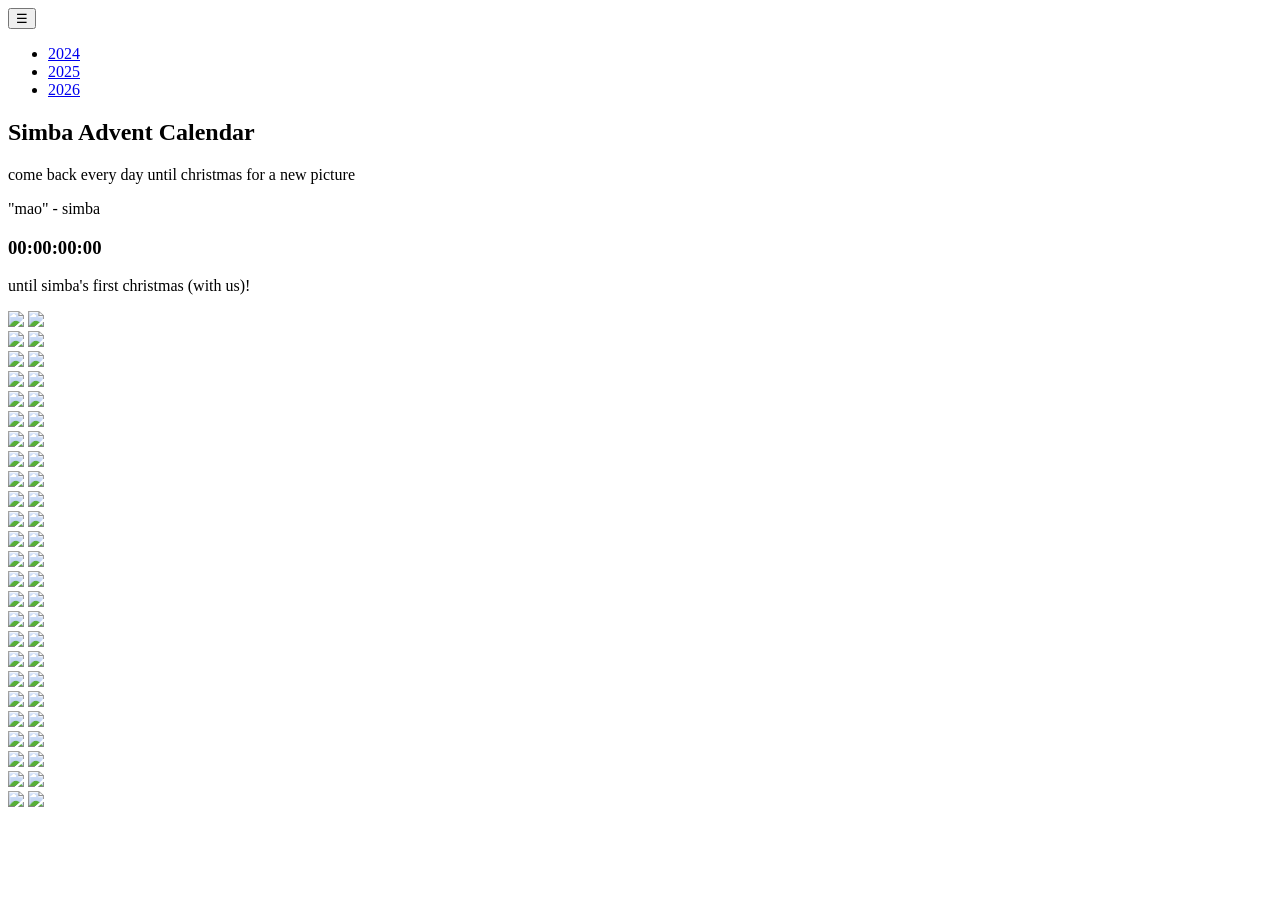
==== countdowns/2024/index.html @ aee4036a "Restructure menu" ====
<!DOCTYPE html>
<html>
<head>
	<meta charset="utf-8">
	<meta name="viewport" content="width=device-width, initial-scale=1">
	<title>2024 Simba Countdown</title>
	<link rel="stylesheet" type="text/css" href="./style.css">
	<script src="./script.js" defer></script>
	<link rel="icon" href="./favicon.jpg">
</head>
<body>
	<button id="hamburgerMenu">&#9776;</button>

	<nav id="sidebarMenu">
		<ul class="menu-list">
			<li><a href="./index.html">2024</a></li>
			<li><a href="../2025/index.html">2025</a></li>
			<li><a href="../2026/index.html">2026</a></li>
		</ul>
	</nav>

	<div class="page-container">
		<div class="header">
			<h2 class="heading">Simba Advent Calendar</h2>
			<p id="secondheader">come back every day until christmas for a new picture</p>
			<p>"mao" - simba</p>
		</div>
		<div class="timer-container">
			<h3 class="countdown-timer">00:00:00:00</h3>
			<p>until simba's first christmas (with us)!</p>
		</div>
		<div class="tiles-container">
			<div class="door" id="present1">
				<div class="flipper">
					<img src="./icons/1.PNG" class="door-image front">
					<img src="./pictures/1.JPG" class="inside-image back">
				</div>
			</div>
			<div class="door" id="present2">
				<div class="flipper">
					<img src="./icons/2.PNG" class="door-image front">
					<img src="./pictures/2.JPG" class="inside-image back">
				</div>
			</div>
			<div class="door" id="present3">
				<div class="flipper">
					<img src="./icons/3.PNG" class="door-image front">
					<img src="./pictures/3.JPG" class="inside-image back">
				</div>
			</div>
			<div class="door" id="present4">
				<div class="flipper">
					<img src="./icons/4.PNG" class="door-image front">
					<img src="./pictures/4.JPG" class="inside-image back">
				</div>
			</div>
			<div class="door" id="present5">
				<div class="flipper">
					<img src="./icons/5.PNG" class="door-image front">
					<img src="./pictures/5.JPG" class="inside-image back">
				</div>
			</div>
			<div class="door" id="present6">
				<div class="flipper">
					<img src="./icons/6.PNG" class="door-image front">
					<img src="./pictures/6.JPG" class="inside-image back">
				</div>
			</div>
			<div class="door" id="present7">
				<div class="flipper">
					<img src="./icons/7.PNG" class="door-image front">
					<img src="./pictures/7.JPG" class="inside-image back">
				</div>
			</div>
			<div class="door" id="present8">
				<div class="flipper">
					<img src="./icons/8.PNG" class="door-image front">
					<img src="./pictures/8.JPG" class="inside-image back">
				</div>
			</div>
			<div class="door" id="present9">
				<div class="flipper">
					<img src="./icons/9.PNG" class="door-image front">
					<img src="./pictures/9.JPG" class="inside-image back">
				</div>
			</div>
			<div class="door" id="present10">
				<div class="flipper">
					<img src="./icons/10.PNG" class="door-image front">
					<img src="./pictures/10.JPG" class="inside-image back">
				</div>
			</div>
			<div class="door" id="present11">
				<div class="flipper">
					<img src="./icons/11.PNG" class="door-image front">
					<img src="./pictures/11.JPG" class="inside-image back">
				</div>
			</div>
			<div class="door" id="present12">
				<div class="flipper">
					<img src="./icons/12.PNG" class="door-image front">
					<img src="./pictures/12.JPG" class="inside-image back">
				</div>
			</div>
			<div class="door" id="present13">
				<div class="flipper">
					<img src="./icons/13.PNG" class="door-image front">
					<img src="./pictures/13.JPG" class="inside-image back">
				</div>
			</div>
			<div class="door" id="present14">
				<div class="flipper">
					<img src="./icons/14.PNG" class="door-image front">
					<img src="./pictures/14.JPG" class="inside-image back">
				</div>
			</div>
			<div class="door" id="present15">
				<div class="flipper">
					<img src="./icons/15.PNG" class="door-image front">
					<img src="./pictures/15.JPG" class="inside-image back">
				</div>
			</div>
			<div class="door" id="present16">
				<div class="flipper">
					<img src="./icons/16.PNG" class="door-image front">
					<img src="./pictures/16.JPG" class="inside-image back">
				</div>
			</div>
			<div class="door" id="present17">
				<div class="flipper">
					<img src="./icons/17.PNG" class="door-image front">
					<img src="./pictures/17.JPG" class="inside-image back">
				</div>
			</div>
			<div class="door" id="present18">
				<div class="flipper">
					<img src="./icons/18.PNG" class="door-image front">
					<img src="./pictures/18.JPG" class="inside-image back">
				</div>
			</div>
			<div class="door" id="present19">
				<div class="flipper">
					<img src="./icons/19.PNG" class="door-image front">
					<img src="./pictures/19.JPG" class="inside-image back">
				</div>
			</div>
			<div class="door" id="present20">
				<div class="flipper">
					<img src="./icons/20.PNG" class="door-image front">
					<img src="./pictures/20.JPG" class="inside-image back">
				</div>
			</div>
			<div class="door" id="present21">
				<div class="flipper">
					<img src="./icons/21.PNG" class="door-image front">
					<img src="./pictures/21.JPG" class="inside-image back">
				</div>
			</div>
			<div class="door" id="present22">
				<div class="flipper">
					<img src="./icons/22.PNG" class="door-image front">
					<img src="./pictures/22.JPG" class="inside-image back">
				</div>
			</div>
			<div class="door" id="present23">
				<div class="flipper">
					<img src="./icons/23.PNG" class="door-image front">
					<img src="./pictures/23.JPG" class="inside-image back">
				</div>
			</div>
			<div class="door" id="present24">
				<div class="flipper">
					<img src="./icons/24.PNG" class="door-image front">
					<img src="./pictures/24.JPG" class="inside-image back">
				</div>
			</div>
			<div class="door" id="present25">
				<div class="flipper">
					<img src="./icons/25.PNG" class="door-image front">
					<img src="./pictures/25.JPG" class="inside-image back">
				</div>
			</div>
		</div>
	</div>
</body>
</html>
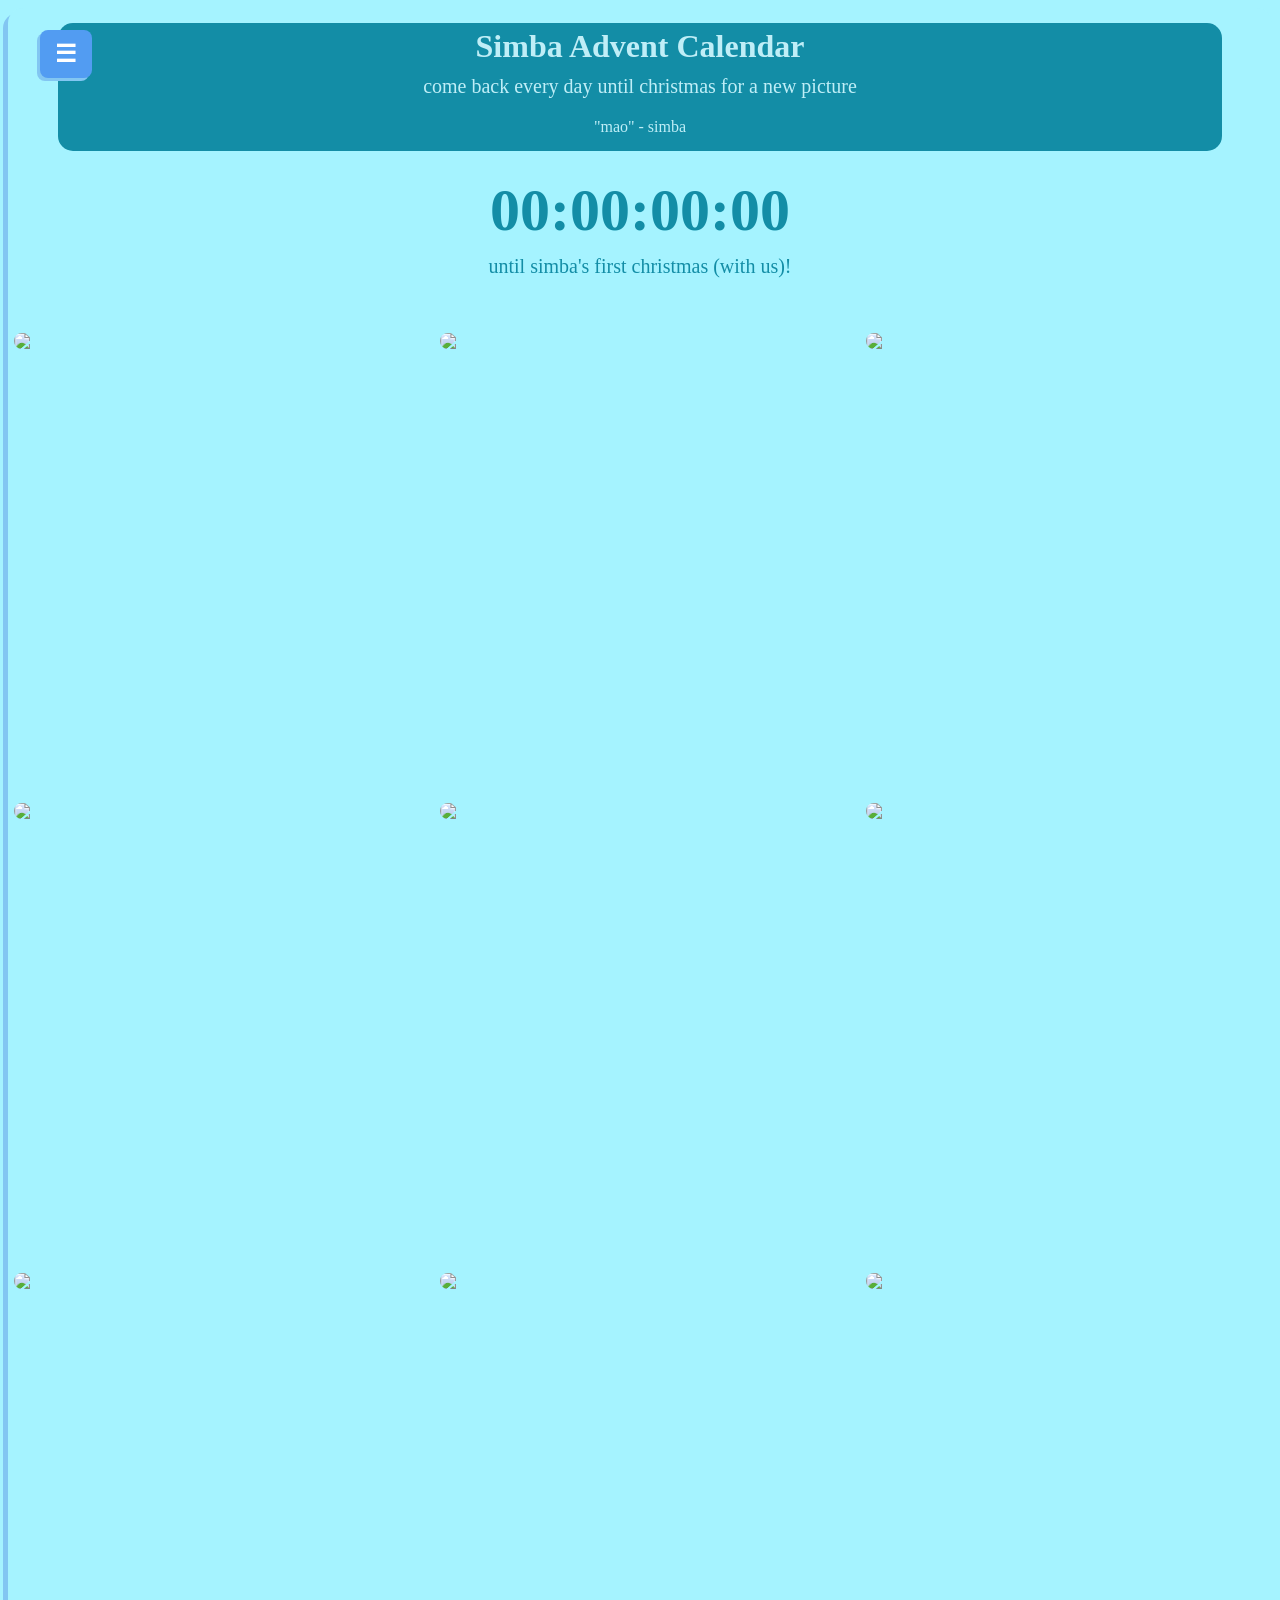
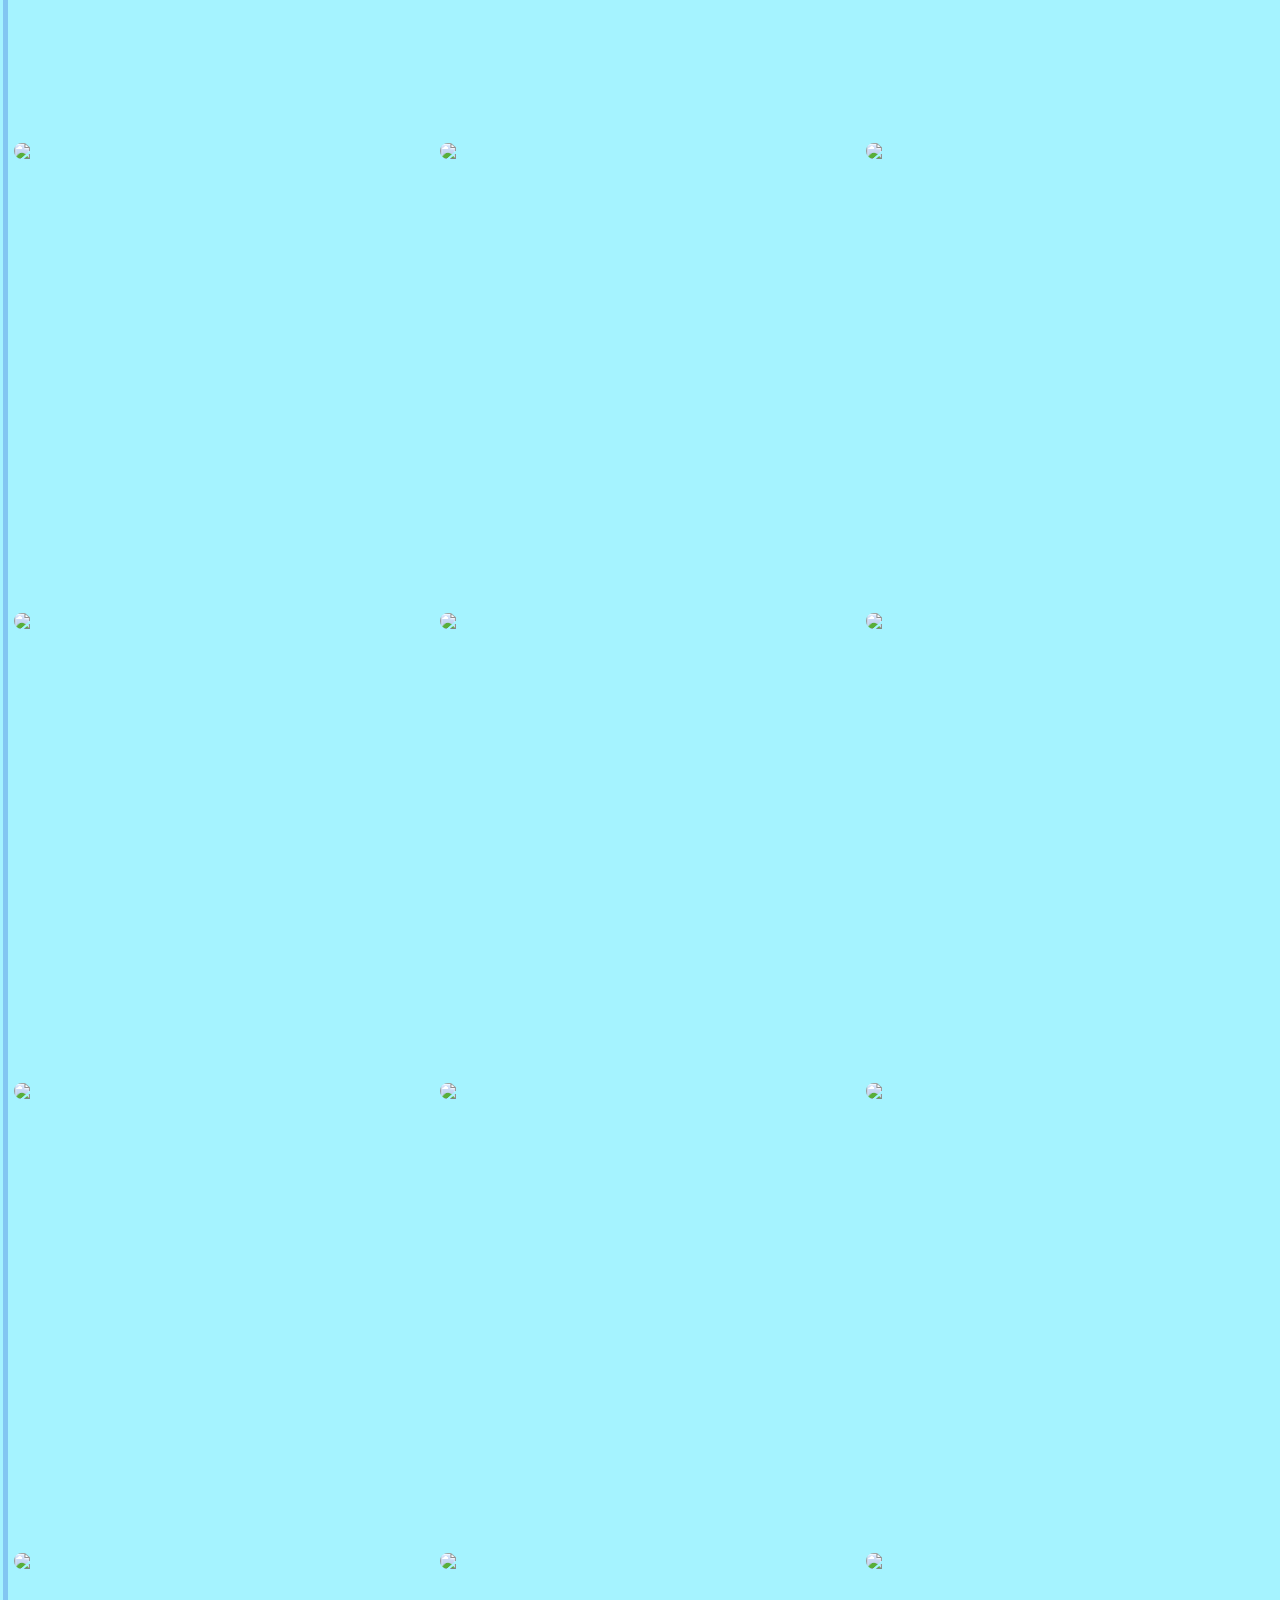
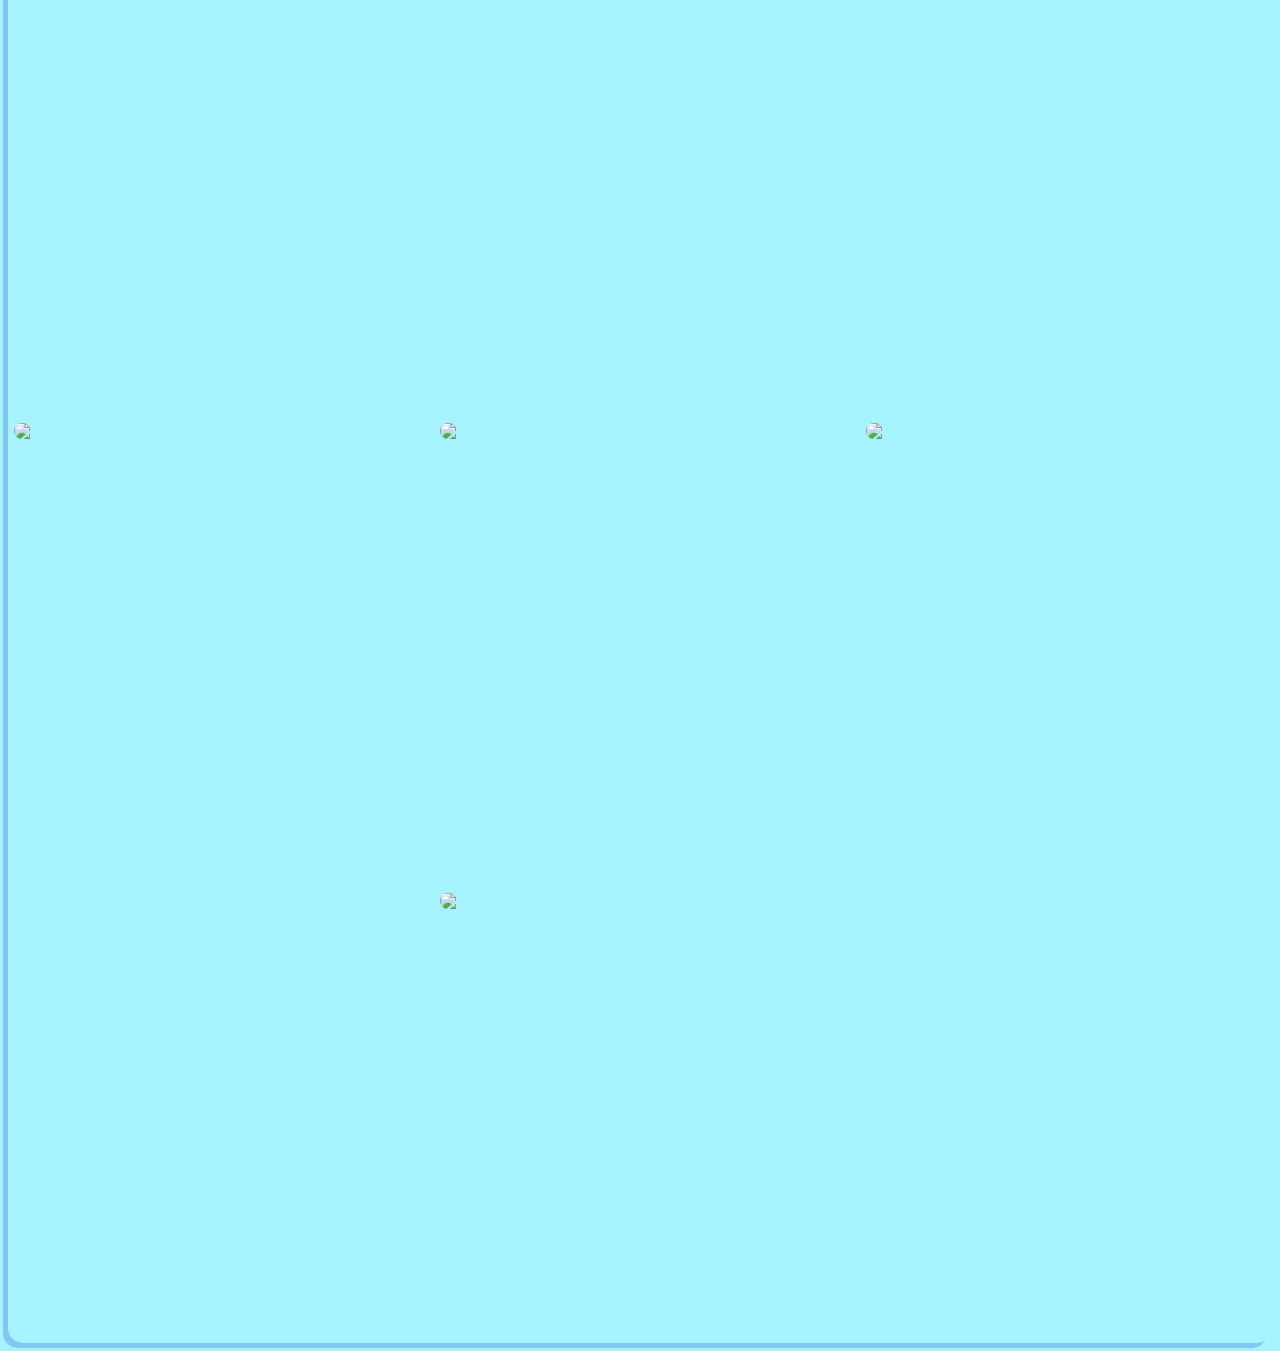
==== commit faf259d2: "Redesign menu, refactor external src references in code" ====
--- a/countdowns/2024/index.html
+++ b/countdowns/2024/index.html
@@ -12,10 +12,11 @@
 	<button id="hamburgerMenu">&#9776;</button>
 
 	<nav id="sidebarMenu">
+		<div class="menu-title">Countdowns</div>
 		<ul class="menu-list">
-			<li><a href="./index.html">2024</a></li>
+			<li><a href="./index.html" class="current">2024</a></li>
 			<li><a href="../2025/index.html">2025</a></li>
-			<li><a href="../2026/index.html">2026</a></li>
+			<li><a href="../../index.html">2026</a></li>
 		</ul>
 	</nav>
 
--- a/countdowns/2024/style.css
+++ b/countdowns/2024/style.css
@@ -0,0 +1,338 @@
+body
+{
+	background-color: #A5F3FF;
+}
+
+#hamburgerMenu
+{
+	display: block;
+	position: fixed;
+	top: 30px;
+	left: 40px;
+	z-index: 1000;
+
+	background-color: #529cf2;
+	color: white;
+	border: none;
+	border-radius: 8px;
+	padding: 10px 15px;
+	font-weight: bold;
+	font-size: 24px;
+	cursor: pointer;
+	box-shadow: -3px 3px #82c6f2;
+	transition: transform 0.2s ease;
+}
+
+#hamburgerMenu:hover
+{
+	transform: scale(1.05);
+}
+
+#hamburgerMenu:active
+{
+	transform: scale(0.95);
+}
+
+/* #sidebarMenu
+{
+	position: fixed;
+	top: 0;
+	left: 0;
+	width: 250px;
+	height: 100px;
+	background-color: #529cf2;
+	color: white;
+	z-index: 999;
+	box-shadow: 2px 0 5px rgba(0, 0, 0, 0.5);
+	transform: translateX(-250px);
+	transition: transform 0.3s ease-in-out;
+	padding: 0;
+	margin: 0;
+} */
+
+#sidebarMenu
+{
+	position: fixed;
+	top: 90px;
+	left: 40px;
+	width: 200px;
+	z-index: 999;
+	box-sizing: border-box;
+	padding: 12px;
+	background-color: #a8daf9;
+	border-radius: 15px;
+	box-shadow: -5px 5px #82c6f2;
+
+	opacity: 0;
+	visibility: hidden;
+	pointer-events: none;
+	transform: translateY(-10px) scale(0.97);
+	transform-origin: top left;
+	transition: opacity 0.25s ease, transform 0.25s ease, visibility 0s linear 0.25s;
+}
+
+/* #sidebarMenu.open
+{
+	transform: translateX(0);
+} */
+
+#sidebarMenu.open
+{
+	opacity: 1;
+	visibility: visible;
+	pointer-events: auto;
+	transform: translateY(0) scale(1);
+	transition-delay: 0s;
+}
+
+.menu-title
+{
+	margin: 4px 8px 10px 8px;
+	color: #529cf2;
+	font-size: 13px;
+	font-weight: bold;
+	letter-spacing: 1.5px;
+	text-transform: uppercase;
+	opacity: 0.8;
+}
+
+/* .menu-list
+{
+	list-style: none;
+	padding: 100px 0 0 0;
+	margin: 0;
+}
+
+.menu-list li a
+{
+	background-color: #529cf2;
+	display: block;
+	padding: 15px 20px;
+	text-decoration: none;
+	color: white;
+	font-size: 18px;
+	font-weight: bold;
+	transition: background-color 0.2s;
+} */
+
+.menu-list
+{
+	list-style: none;
+	padding: 0;
+	margin: 0;
+	display: flex;
+	flex-direction: column;
+	gap: 6px;
+}
+
+.menu-list li a
+{
+	display: block;
+	padding: 10px 16px;
+	border-radius: 10px;
+	text-decoration: none;
+	color: #529cf2;
+	font-size: 18px;
+	font-weight: bold;
+	transition: background-color 0.2s, color 0.2s, transform 0.2s;
+}
+
+/* .menu-list li a:hover
+{
+	background-color: #82c6f2;
+} */
+
+.menu-list li a:hover
+{
+	background-color: #c3e4f9;
+	transform: translateX(4px);
+}
+
+.menu-list li a.current
+{
+	background-color: #529cf2;
+	color: white;
+}
+
+.page-container.menu-open
+{
+	transition: filter 0.3s ease-in-out;
+}
+
+@media (max-width: 600px) {
+	#hamburgerMenu {
+		top: 10px;
+		left: 10px; 
+		padding: 8px 12px;
+		font-size: 20px;
+	}
+
+	#sidebarMenu {
+		top: 60px;
+		left: 10px;
+	}
+}
+
+.page-container
+{
+	display: flex;
+	flex-direction: column;
+	justify-content: space-between;
+	background-color: #A5F3FF;
+	border-radius: 15px;
+	box-shadow: -5px 5px #82c6f2;
+}
+
+.header
+{
+	display: flex;
+	flex-direction: column;
+	justify-content: space-evenly;
+	align-items: center;
+	text-align: center;
+	border-radius: 15px;
+	background-color: #138DA6;
+	margin: 15px 50px 15px 50px;
+}
+
+#secondheader
+{
+	font-size: 20px;
+}
+
+.header p
+{
+	color: #BFEEF7;
+	margin-top: 5px;
+	margin-bottom: 15px;
+	font-family: calibri;
+}
+
+.heading
+{
+	color: #BFEEF7;
+	font-size: 32px;
+	margin: 5px;
+	font-family: calibri;
+}
+
+.countdown-timer
+{
+	font-size: 60px;
+	font-family: calibri;
+	color: #138DA6;
+	margin-top: 10px;
+	margin-bottom: 5px;
+}
+
+.timer-container
+{
+	display: flex;
+	margin-bottom: 50px;
+	flex-direction: column;
+	justify-content: space-evenly;
+	align-items: center;
+}
+
+.timer-container p
+{
+	font-size: 20px;
+	color: #138DA6;
+	font-family: calibri;
+	margin: 5px;
+}
+
+.tiles-container
+{
+	display: flex;
+	flex-direction: row;
+	flex-wrap: wrap;
+	justify-content: space-evenly;
+	gap: 20px;
+}
+
+.door
+{
+	width: 400px;
+	height: 400px;
+	position: relative;
+	perspective: 1000px;
+	margin-bottom: 50px;
+	cursor: pointer;
+}
+
+.flipper
+{
+	position: relative;
+	width: 100%;
+	height: 100%;
+	transition: transform 1s;
+	transform-style: preserve-3d;
+}
+
+.door img
+{
+	position: absolute;
+	top: 0;
+	left: 0;
+	width: 100%;
+	height: 100%;
+	height: auto;
+	object-fit: contain;
+	backface-visibility: hidden;
+	border-radius: 15px;
+}
+
+/*.door-image
+{
+	z-index: 2;
+	transform-origin: left;
+	transition: transform 1s ease;
+	backface-visibility: hidden;
+	max-width: 100%;
+	height: auto;
+	object-fit: contain;
+	flex: 1 1 auto;
+	top: 0;
+	left: 0;
+	width: 400px;
+	height: 400px;
+}*/
+
+.door-image.front
+{
+	z-index: 2;
+}
+
+.inside-image.back
+{
+	z-index: 1;
+	transform: rotateY(180deg);
+}
+
+.door.opened .flipper
+{
+	transform: rotateY(180deg);
+}
+
+/*.inside-image
+{
+	z-index: 1;
+	max-width: 400px;
+	height: 400px;
+	bottom: 0;
+	margin-bottom: 0px;
+	visibility: hidden;
+	transition: transform 0.5s ease 0.5s;
+}*/
+
+/*.door.opened .door-image
+{
+	transform: rotateY(-180deg);
+}*/
+
+/*.door.opened .inside-image
+{
+	visibility: visible;
+	transform: translate(-50%, 0%) scale(1);
+}*/
